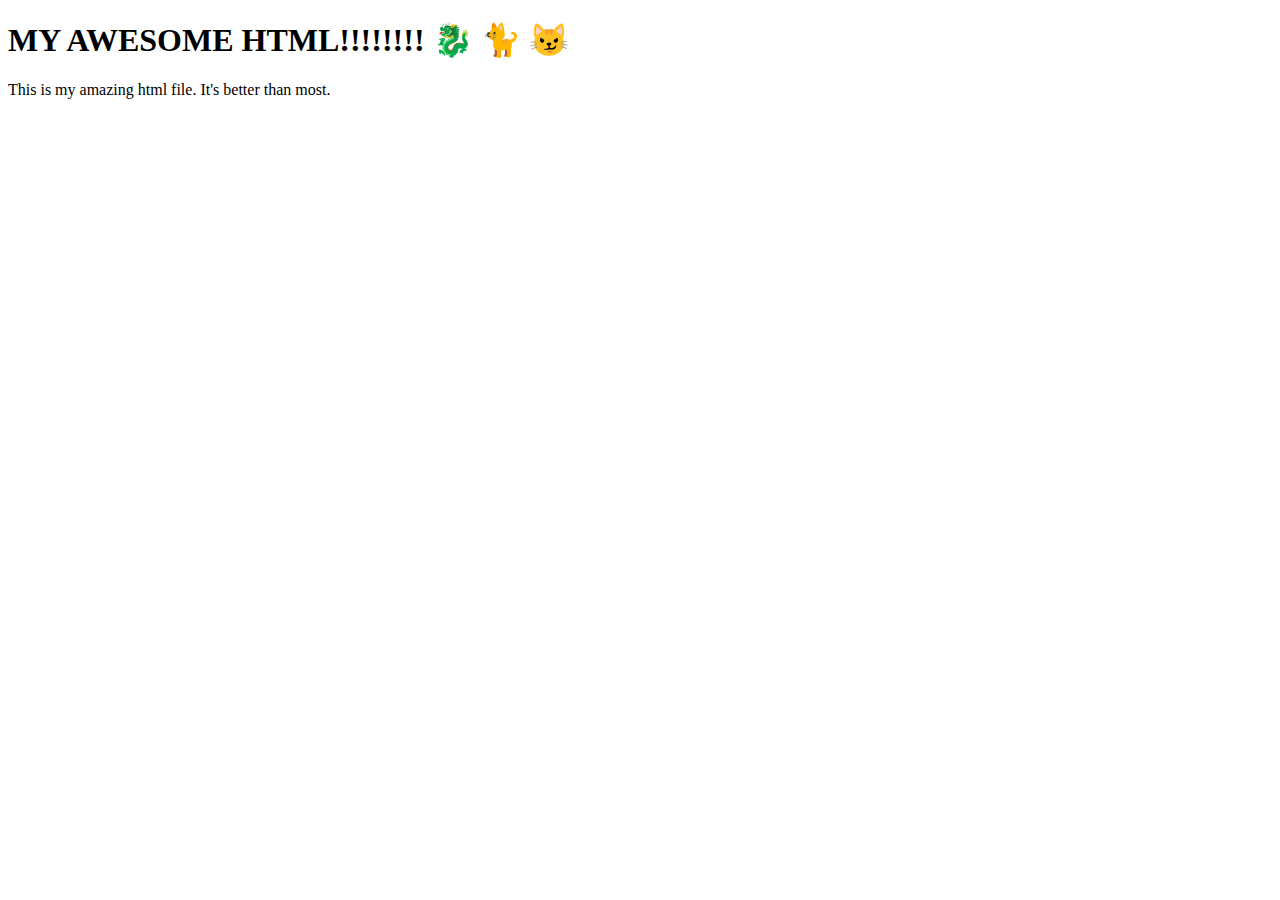
==== index.html @ 36691aa7 "added an html file, whooo-hooooohoooo" ====
<!DOCTYPE html>
<html lang="en">
  <head>
    <meta charset="UTF-8" />
    <meta name="viewport" content="width=device-width, initial-scale=1.0" />
    <meta http-equiv="X-UA-Compatible" content="ie=edge" />
    <title>My Awesome HTML</title>
  </head>
  <body>
    <h1>MY AWESOME HTML!!!!!!!! 🐉 🐈 😼</h1>
    <p>This is my amazing html file. It's better than most.</p>
  </body>
</html>
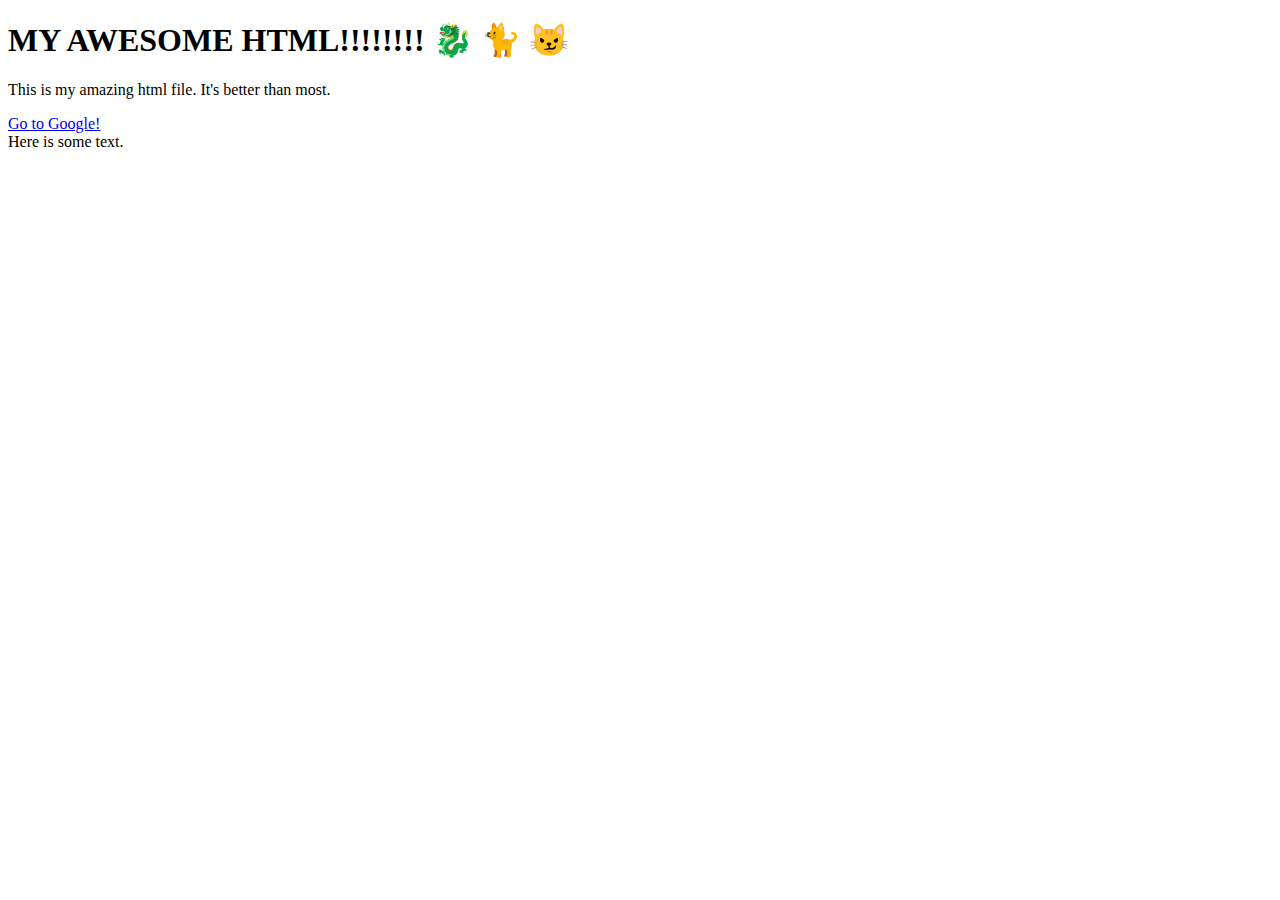
==== commit c8eebbc4: "added another file, yada" ====
--- a/index.html
+++ b/index.html
@@ -6,8 +6,11 @@
     <meta http-equiv="X-UA-Compatible" content="ie=edge" />
     <title>My Awesome HTML</title>
   </head>
+
   <body>
     <h1>MY AWESOME HTML!!!!!!!! 🐉 🐈 😼</h1>
     <p>This is my amazing html file. It's better than most.</p>
+    <a href="http://www.google.com">Go to Google!</a>
+    <div>Here is some text.</div>
   </body>
 </html>
